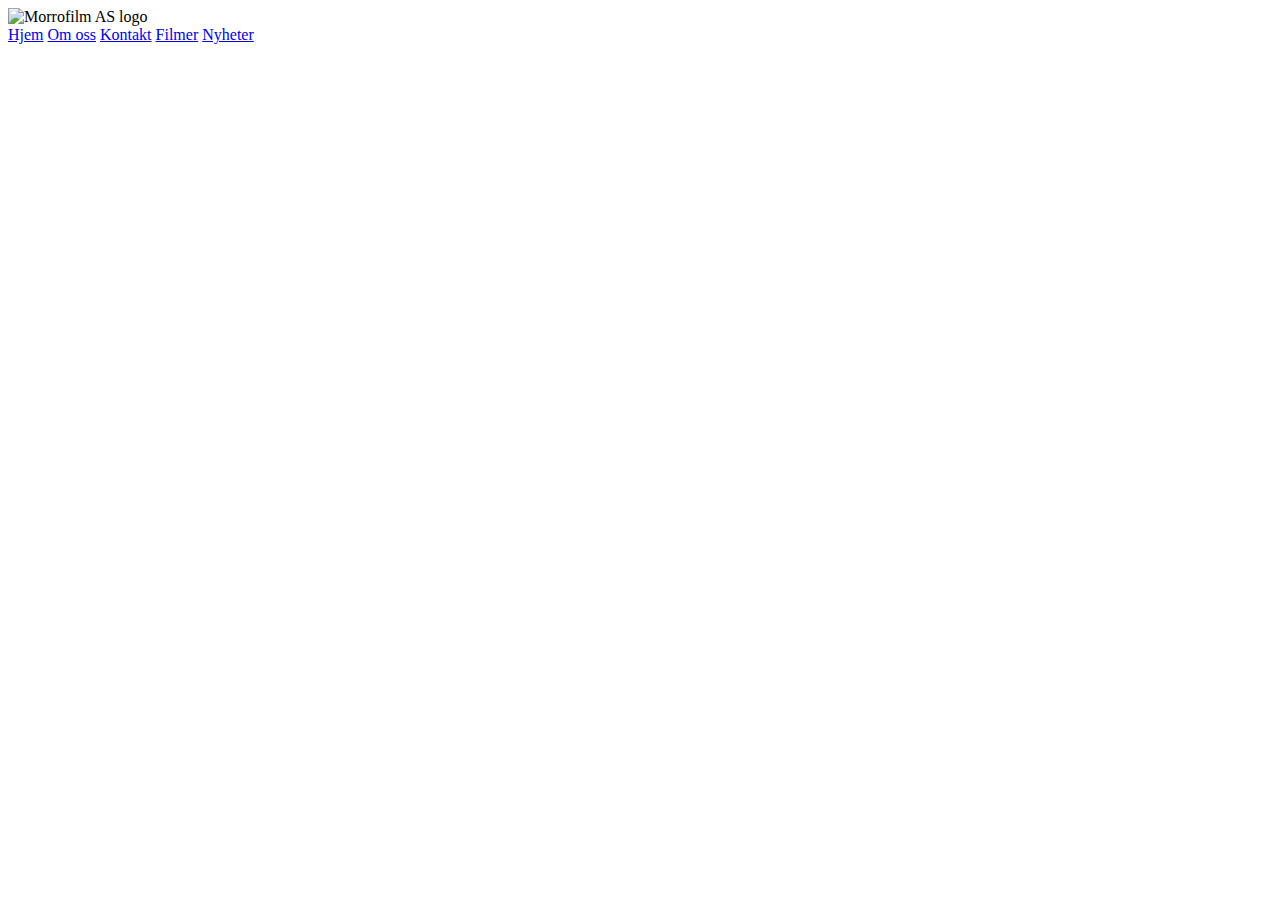
==== MorrofilmAS/index.html @ 2a30a31c "Laget noen filer og mapper til prosjektet" ====
<!DOCTYPE html>
<html lang="en">
<head>
    <meta charset="UTF-8">
    <meta name="viewport" content="width=device-width, initial-scale=1.0">
    <title>Morrofilm AS</title>
    <script src="js/script.js"></script>
    <link rel="stylesheet" href="css/styles.css">
</head>
<body> 

    <header>
        <div class="header">
            <div class="logo">
                <img src="img/logo.png" alt="Morrofilm AS logo">
            </div>
            <div class="nav">
                <a href="index.html">Hjem</a>
                <a href="omoss.html">Om oss</a>
                <a href="kontakt.html">Kontakt</a>
                <a href="filmer.html">Filmer</a>
                <a href="nyheter.html">Nyheter</a>
            </div>
        </div>
    </header>
    
</body>
</html>
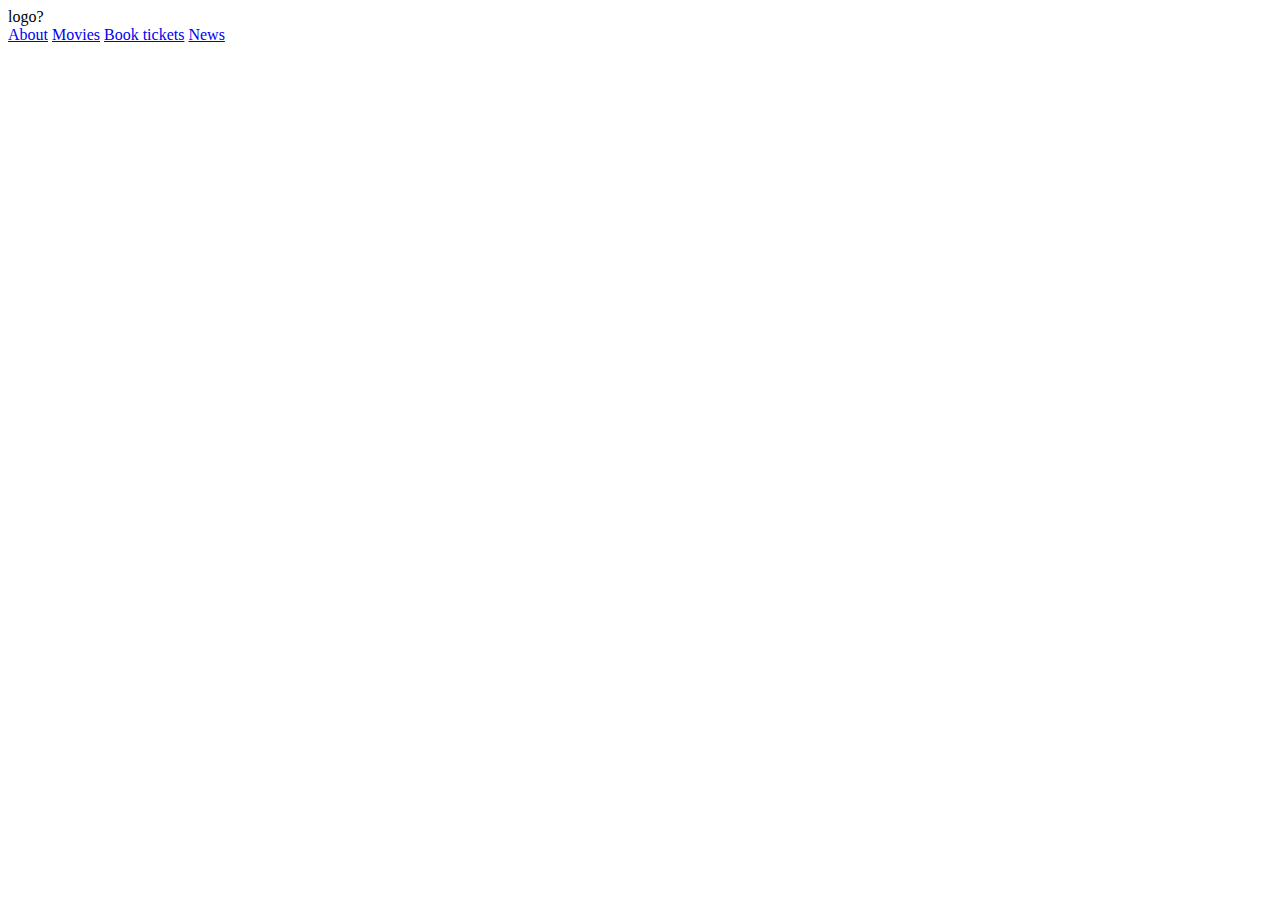
==== commit f1982dd0: "Nav Bar?" ====
--- a/MorrofilmAS/index.html
+++ b/MorrofilmAS/index.html
@@ -8,18 +8,14 @@
     <link rel="stylesheet" href="css/styles.css">
 </head>
 <body> 
-
     <header>
-        <div class="header">
-            <div class="logo">
-                <img src="img/logo.png" alt="Morrofilm AS logo">
-            </div>
-            <div class="nav">
-                <a href="index.html">Hjem</a>
-                <a href="omoss.html">Om oss</a>
-                <a href="kontakt.html">Kontakt</a>
-                <a href="filmer.html">Filmer</a>
-                <a href="nyheter.html">Nyheter</a>
+        <div>
+            <div>logo?</div>
+            <div>
+                <a href="pages/about.html">About</a>
+                <a href="pages/movies.html">Movies</a>
+                <a href="pages/booking.html">Book tickets</a>
+                <a href="pages/news.html">News</a>
             </div>
         </div>
     </header>
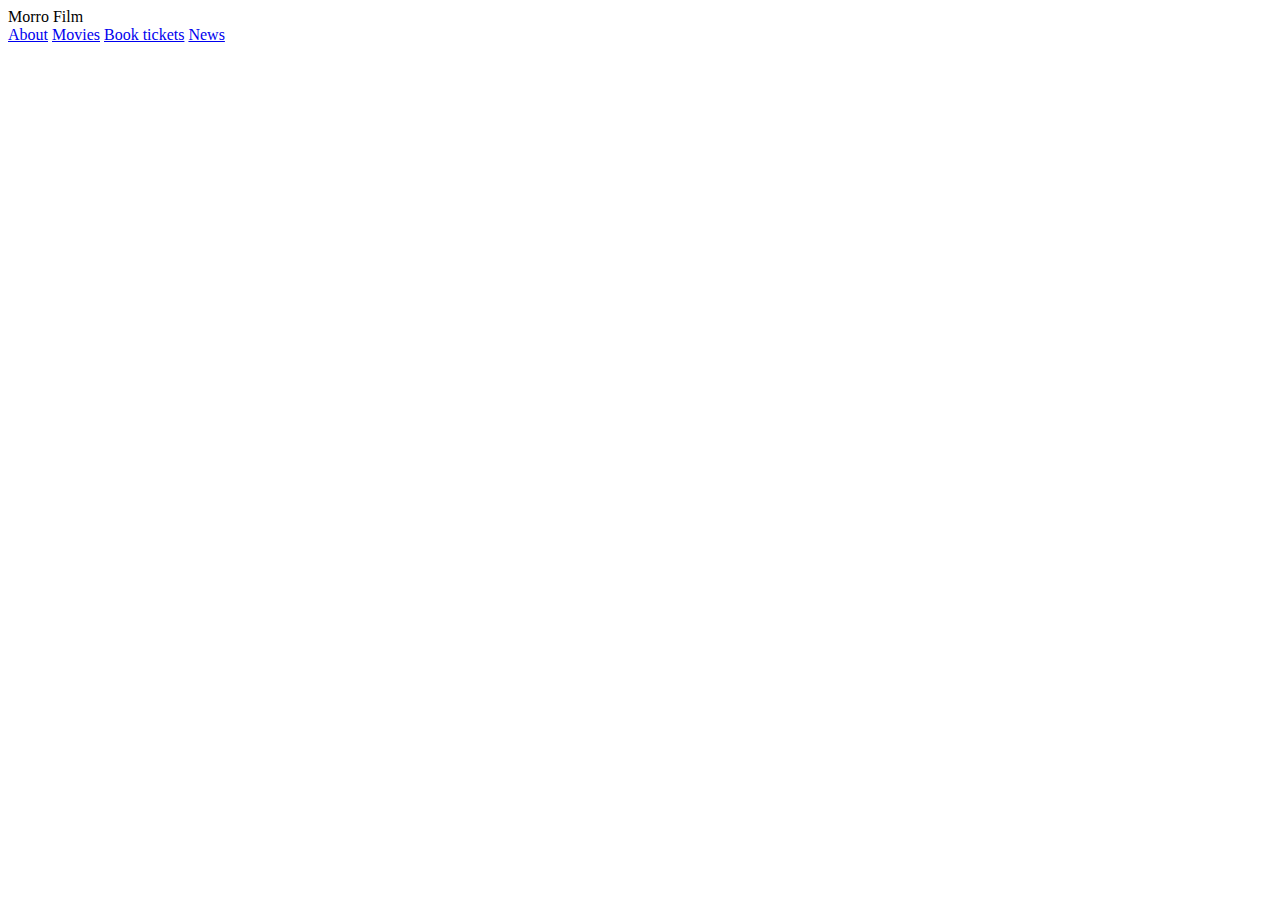
==== commit 24c80d2e: "test123" ====
--- a/MorrofilmAS/index.html
+++ b/MorrofilmAS/index.html
@@ -10,15 +10,15 @@
 <body> 
     <header>
         <div>
-            <div>logo?</div>
-            <div>
+            <div class="logo">Morro Film</div>
+            <div class="navbar">
                 <a href="pages/about.html">About</a>
                 <a href="pages/movies.html">Movies</a>
                 <a href="pages/booking.html">Book tickets</a>
                 <a href="pages/news.html">News</a>
             </div>
         </div>
+        
     </header>
-    
 </body>
 </html>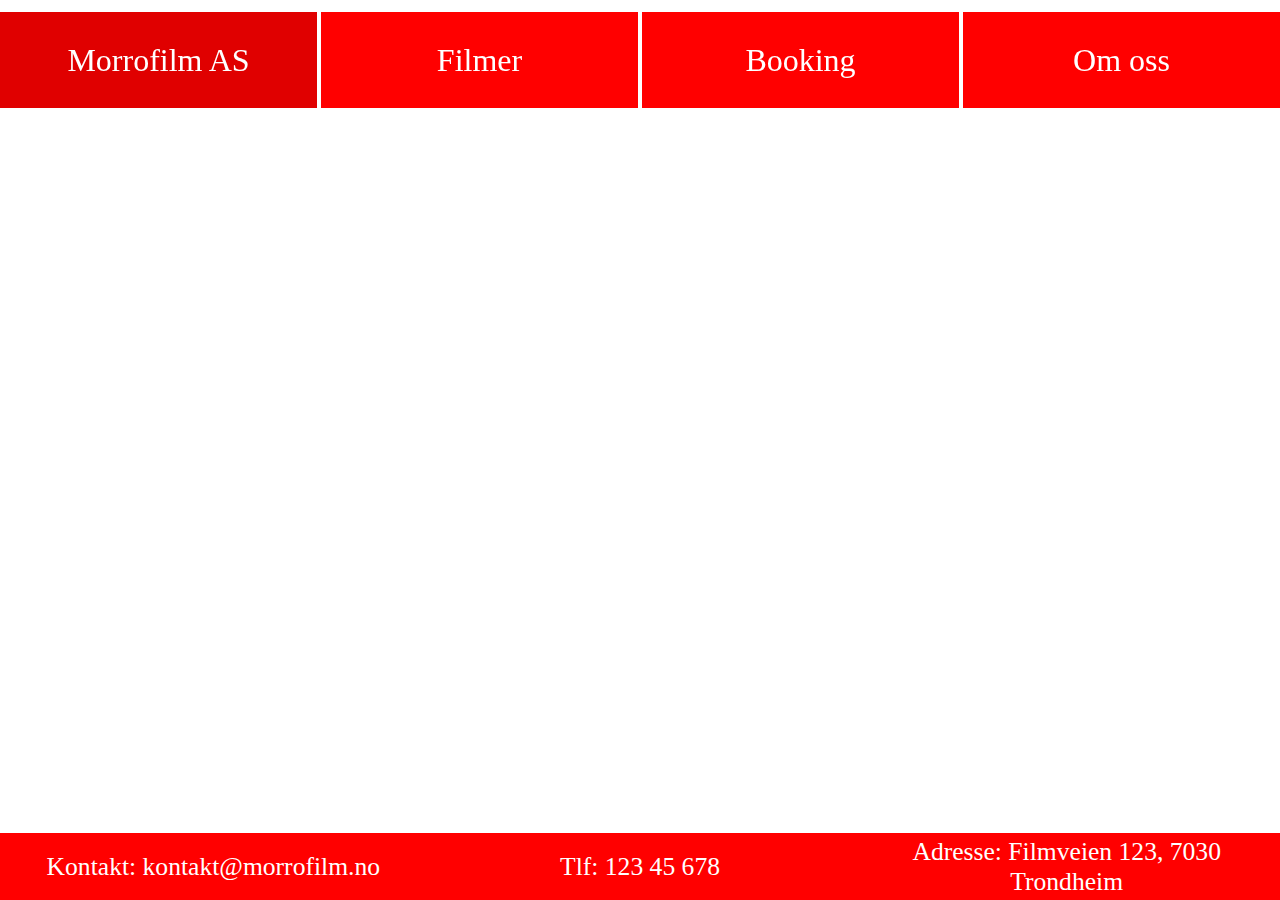
==== commit 631bcc99: "opprettet ramme for nettsiden" ====
--- a/MorrofilmAS/index.html
+++ b/MorrofilmAS/index.html
@@ -9,16 +9,32 @@
 </head>
 <body> 
     <header>
-        <div>
-            <div class="logo">Morro Film</div>
-            <div class="navbar">
-                <a href="pages/about.html">About</a>
-                <a href="pages/movies.html">Movies</a>
-                <a href="pages/booking.html">Book tickets</a>
-                <a href="pages/news.html">News</a>
+        <div class="topbox center" >
+            <div id="homepage"> 
+                <a href="index.html" class="whitelink current_page"> Morrofilm AS </a>
             </div>
+            <div> 
+                <a href="pages/movies.html" class="whitelink"> Filmer </a>
+            </div>
+            <div> 
+                <a href="pages/booking.html" class="whitelink"> Booking </a>
+            </div>
+            <div id="about">
+                <a href="pages/about.html" class="whitelink"> Om oss </a>    
+            </div>
+        </div> 
+    </header>
+
+    
+    <footer>
+        <div class="bottom center">
+            <div> Kontakt: kontakt@morrofilm.no </div>
+            <div> Tlf: 123 45 678 </div>
+            <div> Adresse: Filmveien 123, 7030 Trondheim</div>
         </div>
-        
-    </header>
+    </footer>
+    
+
+
 </body>
 </html>--- a/MorrofilmAS/css/styles.css
+++ b/MorrofilmAS/css/styles.css
@@ -0,0 +1,98 @@
+.topbox {
+    display: flex;
+    flex-wrap: nowrap;
+    width: 100%;
+    height: 100px;
+    font-size: 200%;
+
+    position: fixed;
+    top: 10px;
+    left: 0;
+    right: 0;
+}
+
+.topbox > div {
+    width: 25%;
+    background-color: red;
+    margin: 2px;
+}
+
+#homepage {
+    margin-left: 0;
+}
+
+#about {
+    margin-right: 0;
+}
+
+.center > div {
+    display: flex;
+    align-items: center;
+    justify-content: center;
+}
+
+.bottom {
+    background-color: red;
+    display: flex;
+    flex-wrap: nowrap;
+    width: 100%;
+    height: 67px;
+    color: white;
+    text-align: center;
+    font-size: 160%;
+
+    position: fixed;
+    bottom: 0;
+    left: 0;
+    right: 0;
+}
+
+.bottom > div {
+    background-color: red;
+    width: 100%;
+    margin: 2px;
+    display: flex;
+}
+
+.topbox :hover {
+    background-color: rgb(224, 0, 0);
+}
+
+.whitelink {
+    text-decoration: none;
+    color: white;
+    width: 100%;
+    height: 100%;
+    display: flex;
+    justify-content: center;
+    align-items: center;  
+}
+
+.current_page {
+    background-color: rgb(224, 0, 0);
+}
+
+@media screen and (max-width: 750px) {
+    .topbox {
+        display: block;
+    }
+
+    .topbox > div {
+        width: 100%;
+        margin: 0px;
+        border: 1px solid white;
+    }
+
+    .bottom {
+        display: block;
+        height: auto;
+    }
+
+}
+
+
+
+
+
+
+
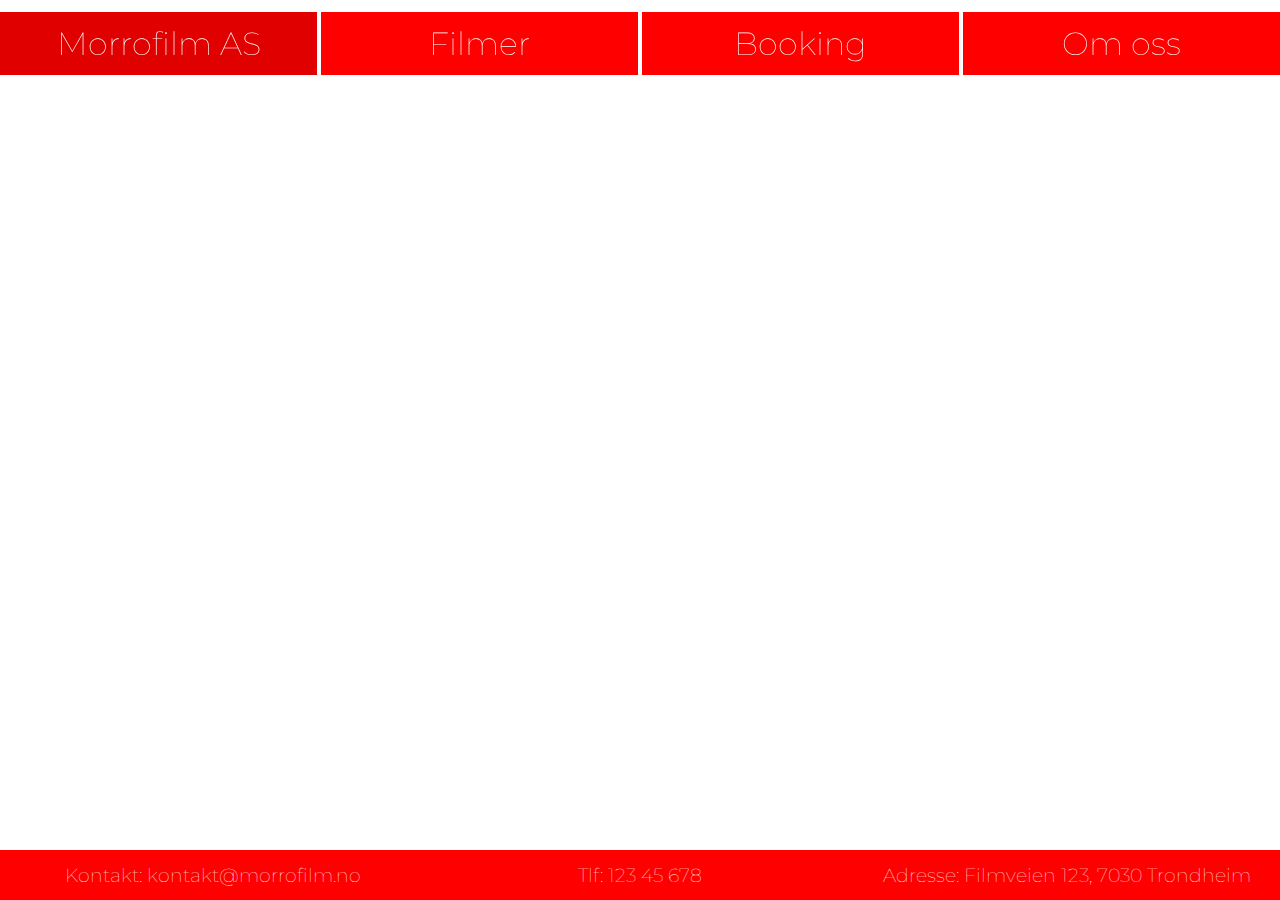
==== commit cb4b2bb9: "Første utkast av booking.html og booking_script, la også til Montserrat som font i de andre filene, " ====
--- a/MorrofilmAS/index.html
+++ b/MorrofilmAS/index.html
@@ -6,6 +6,7 @@
     <title>Morrofilm AS</title>
     <script src="js/script.js"></script>
     <link rel="stylesheet" href="css/styles.css">
+    <link href='https://fonts.googleapis.com/css?family=Montserrat' rel='stylesheet'>
 </head>
 <body> 
     <header>
--- a/MorrofilmAS/css/styles.css
+++ b/MorrofilmAS/css/styles.css
@@ -1,8 +1,15 @@
+*{
+    font-family: 'Montserrat', sans-serif;
+    font-weight: 100;
+}
+
+
+
 .topbox {
     display: flex;
     flex-wrap: nowrap;
     width: 100%;
-    height: 100px;
+    height: 67px;
     font-size: 200%;
 
     position: fixed;
@@ -36,10 +43,10 @@
     display: flex;
     flex-wrap: nowrap;
     width: 100%;
-    height: 67px;
+    height: 50px;
     color: white;
     text-align: center;
-    font-size: 160%;
+    font-size: 120%;
 
     position: fixed;
     bottom: 0;
@@ -72,7 +79,79 @@
     background-color: rgb(224, 0, 0);
 }
 
-@media screen and (max-width: 750px) {
+.under_header {
+    margin-top: 100px;
+}
+
+#booking_header {
+    text-align: center;
+}
+
+#child_ticket_info {
+    font-size: small;
+}
+
+/* For form nedenfor */
+
+input {
+    width: 100%;
+    padding: 10px 5px;
+    margin: 4px 0;
+    border-radius: 8px;
+    border: 1px solid lightgrey;
+}
+
+#bookingDiv {
+    margin: auto;
+    width: 68%;
+    background-color: #f2f2f2;
+    border-radius: 10px;
+    padding: 20px;
+}
+
+#bookingForm {
+    width: 100%;
+    padding: 30px;
+}
+
+input[type="submit"] {
+    background-color: rgb(27, 180, 78);
+}
+
+input[type="submit"]:hover {
+    background-color: rgb(23, 160, 76);
+}
+
+form p {
+    font-size: large;
+}
+
+.grid {
+    display: grid;
+    grid-template-columns: auto auto auto auto;
+    column-gap: 10px;
+}
+
+.grid label {
+    padding: 10px 5px;
+    padding-left: 10px;
+}
+
+.grid input {
+    max-width: 90%;
+}
+
+select {
+    width: 100%;
+    padding: 10px;
+    
+}
+
+/* For form ovenfor */
+
+
+
+@media screen and (max-width: 850px) {
     .topbox {
         display: block;
     }
@@ -88,11 +167,28 @@
         height: auto;
     }
 
+    .under_header {
+        margin-top: 200px;
+    }
+    
+    #bookingDiv {
+        width: 80%;
+    }
+
+    .grid {
+        display: block;
+    }
+
+    .grid label {
+        padding: 0;
+    }
+
+    .grid input {
+        max-width: 100%;
+        margin: 10px 0 10px 0;
+    }
+
 }
 
 
 
-
-
-
-
